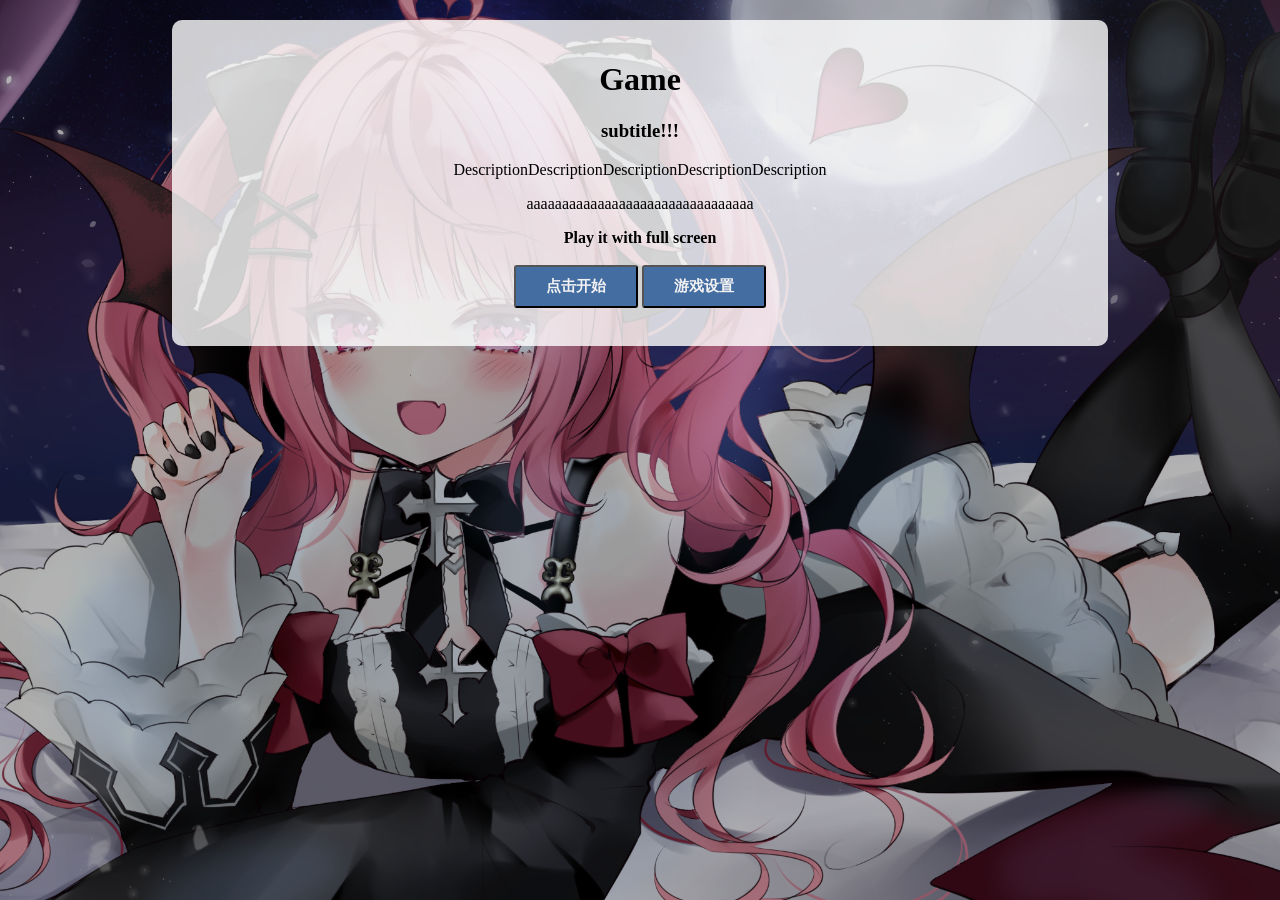
==== index.html @ 44be4a47 "Init: initial commit first version of the rhythm game!" ====
<!DOCTYPE html>
<html lang="en">
  <head>
    <meta charset="UTF-8" />
    <meta name="Rhythm game" content="width=device-width, initial-scale=1.0" />
    <title>Rhythm game</title>
    <link rel="stylesheet" href="./styles/style.css" />
  </head>
  <body>
    <div id="bg_layer">
      <div id="game">
        <div id="bar"></div>
        <div id="line0">
          <img id="hitbox0" class="hitbox" />
        </div>
        <div id="line1">
          <img id="hitbox1" class="hitbox" />
        </div>
        <div id="line2">
          <img id="hitbox2" class="hitbox" />
        </div>
        <div id="line3">
          <img id="hitbox3" class="hitbox" />
        </div>
        <div id="output-combo"></div>
        <div id="output-acc"></div>
        <div id="output-judge"></div>
      </div>
      <div id="menu">
        <div id="content">
          <h1>Game</h1>
          <h3>subtitle!!!</h3>
          <p>DescriptionDescriptionDescriptionDescriptionDescription</p>
          <p>aaaaaaaaaaaaaaaaaaaaaaaaaaaaaaaa</p>
          <b>Play it with full screen</b>
          <br /><br />
          <div id="btn-group" style="display: block">
            <button id="start-btn">点击开始</button>
            <button id="settings-btn">游戏设置</button>
            <br /><br />
          </div>
        </div>
      </div>
      <div id="pause">
        <h1>PAUSE</h1>
        <br /><br />
        <button id="continue-btn">继续</button>
        <button id="quit-btn">退出</button>
      </div>
    </div>

    <script src="./scripts/chart.js"></script>
    <script src="./scripts/game.js"></script>
    <script src="./scripts/line.js"></script>
    <script src="./scripts/note.js"></script>

    <script>
      //main script
      let g = new Game("line0", "line1", "line2", "line3");
    </script>
  </body>
</html>
---- styles/style.css ----
body {
  background-color: rgb(230, 198, 226);
  margin: 0;
  padding: 0;
  height: 100vh;
  background-image: url("../static/img/bg/bg3.png");
  background-size: cover;
  background-position: center;
  overflow: hidden;
  background-repeat: no-repeat;
}

#bg_layer {
  background-color: rgba(0, 0, 0, 0.3);
  width: 100%;
  height: 100vh;
}

#game {
  width: 400px;
  height: 650px;
  top: 30px;
  background-color: rgba(0, 0, 0, 0.85);
  margin: auto auto;
  border: 3px solid white;
  position: relative;
}

#line0 {
  padding: 0 auto;
  position: absolute;
  left: 10px;
  width: 80px;
  height: 600px;
  background-size: cover;
  background-position: center;
}
#line1 {
  padding: 0 auto;
  position: absolute;
  left: 110px;
  width: 80px;
  height: 600px;
  background-size: cover;
  background-position: center;
}
#line2 {
  padding: 0 auto;
  position: absolute;
  left: 210px;
  width: 80px;
  height: 600px;
  background-size: cover;
  background-position: center;
}
#line3 {
  padding: 0 auto;
  position: absolute;
  left: 310px;
  width: 80px;
  height: 600px;
  background-size: cover;
  background-position: center;
}

div.note {
  width: 80px;
  height: 10px;
  background-color: rgb(255, 247, 103);
  position: absolute;
}

img.hitbox {
  width: 160px;
  height: 160px;
  top: 520px;
  left: -40px;
  position: absolute;
  display: none;
  mix-blend-mode: screen;
}

#output-combo {
  position: absolute;
  width: 10%;
  left: 45%;
  top: 50px;
  text-align: center;
  color: white;
}

#output-judge {
  position: absolute;
  width: 30%;
  left: 35%;
  top: 80px;
  text-align: center;
  color: white;
}

#output-acc {
  position: absolute;
  left: 110%;
  top: 30px;
  color: white;
}

#bar {
  position: absolute;
  width: 100%;
  height: 20px;
  top: 590px;
  background-color: rgb(243, 196, 126);
  border: 2px solid chocolate;
}

#menu {
  width: 100%;
  position: fixed;
  top: 20px;
  left: 0;
}

#content {
  background-color: rgba(255, 255, 255, 0.8);
  width: 70%;
  height: 70%;
  padding: 20px;
  border-radius: 10px;
  text-align: center;
  margin: auto auto;
  position: relative;
}

#pause {
  text-align: center;
  background-color: rgba(255, 255, 255, 0.8);
  border-radius: 20px;
  width: 300px;
  height: 200px;
  margin: auto;
  position: absolute;
  top: 0;
  left: 0;
  right: 0;
  bottom: 0;
}

button {
  text-decoration: none;
  background: #446da2;
  color: #f2f2f2;
  padding: 10px 30px 10px 30px;
  font-size: 15px;
  font-weight: bold;
  border-radius: 3px;
  -webkit-transition: all linear 0.3s;
  -moz-transition: all linear 0.3s;
  transition: all linear 0.3s;
}
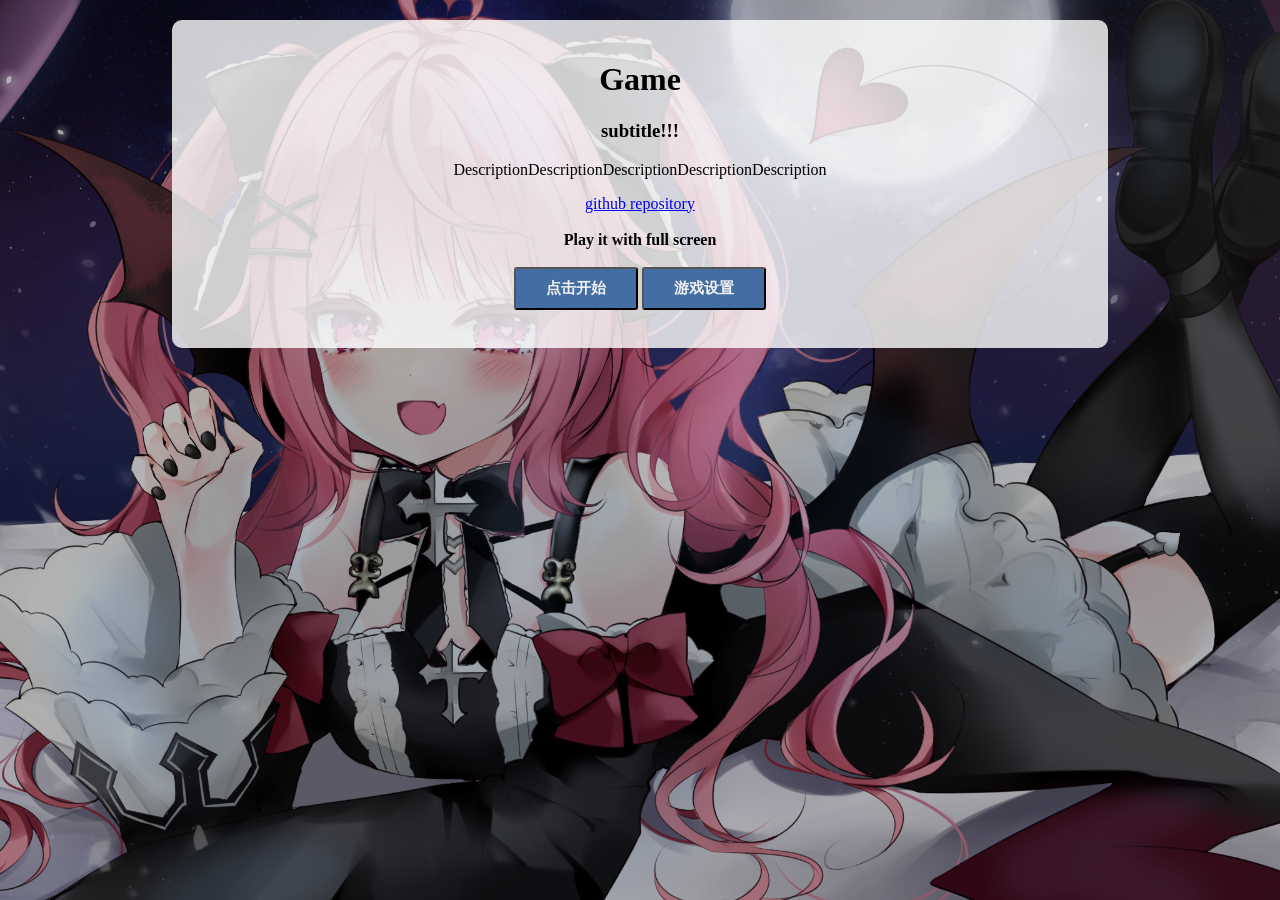
==== commit 6ff53550: "Docs: add <a> link to github repository" ====
--- a/index.html
+++ b/index.html
@@ -31,7 +31,10 @@
           <h1>Game</h1>
           <h3>subtitle!!!</h3>
           <p>DescriptionDescriptionDescriptionDescriptionDescription</p>
-          <p>aaaaaaaaaaaaaaaaaaaaaaaaaaaaaaaa</p>
+          <a href="https://github.com/Eternity0xd3/RhythmGame" target="_blank">
+            github repository
+          </a>
+          <br /><br />
           <b>Play it with full screen</b>
           <br /><br />
           <div id="btn-group" style="display: block">
